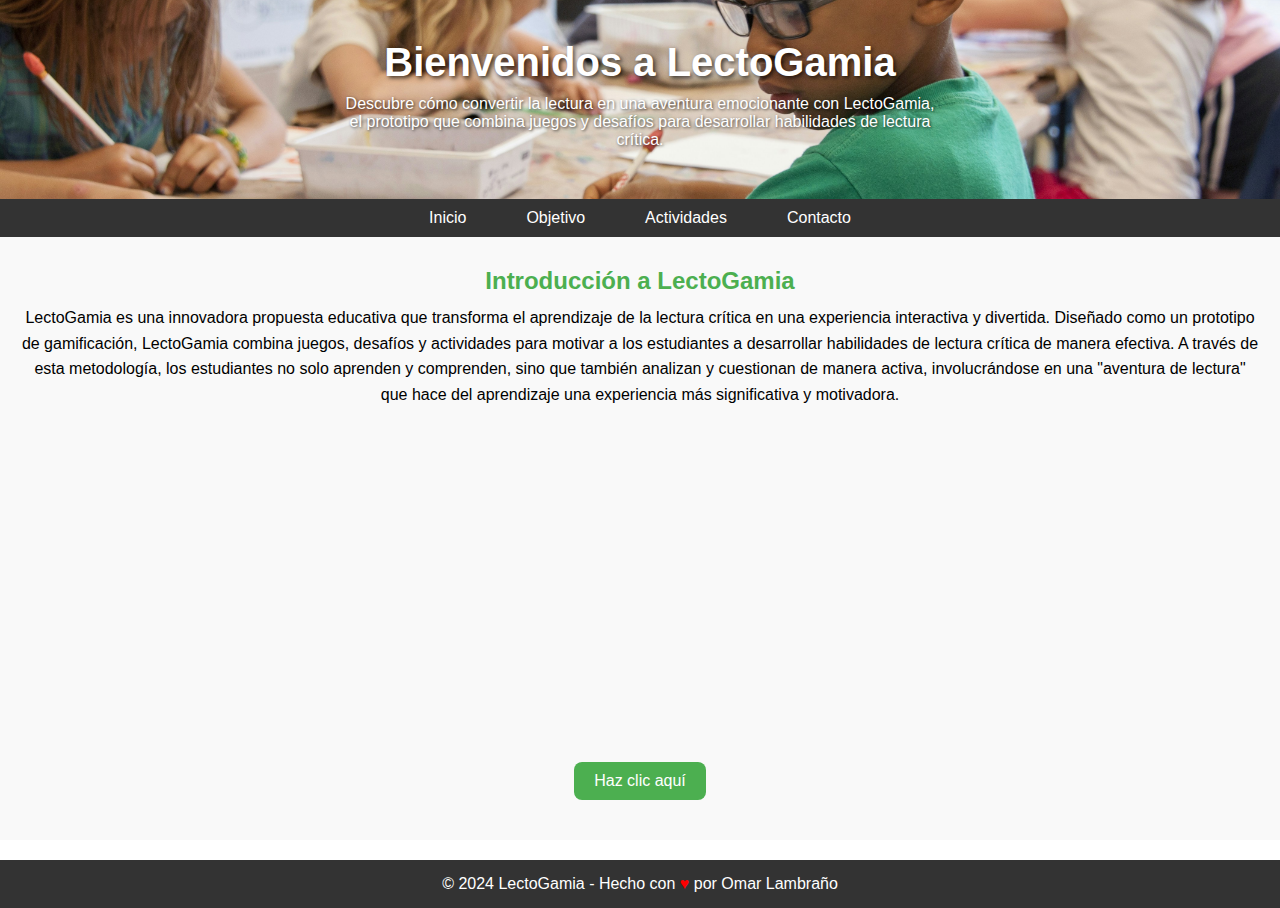
==== index.html @ 4ceeb060 "Primer commit: estructura inicial del proyecto Lectogamia" ====
<!DOCTYPE html>
<html lang="es">
<head>
    <meta charset="UTF-8">
    <meta name="viewport" content="width=device-width, initial-scale=1.0">
    <title>LectoGamia - Página Principal</title>
    <link rel="stylesheet" href="style.css">
    <script>
        function mostrarMensaje() {
            alert("Gracias por estar en LectoGamia");
        }
    </script>
</head>
<body>
    <!-- Encabezado -->
    <header>
        <h1>Bienvenidos a LectoGamia</h1>
        <p class="intro-text">Descubre cómo convertir la lectura en una aventura emocionante con LectoGamia, el prototipo que combina juegos y desafíos para desarrollar habilidades de lectura crítica.</p>
    </header>

    <!-- Menú de Navegación -->
    <nav>
        <ul>
            <li><a href="index.html">Inicio</a></li>
            <li><a href="objetivo.html">Objetivo</a></li>
            <li><a href="actividades.html">Actividades</a></li>
            <li><a href="contacto.html">Contacto</a></li>
        </ul>
    </nav>

    <!-- Sección de Contenido -->
    <main>
        <section id="introduccion">
            <h2>Introducción a LectoGamia</h2>
            <p>LectoGamia es una innovadora propuesta educativa que transforma el aprendizaje de la lectura crítica en una experiencia interactiva y divertida. Diseñado como un prototipo de gamificación, LectoGamia combina juegos, desafíos y actividades para motivar a los estudiantes a desarrollar habilidades de lectura crítica de manera efectiva. A través de esta metodología, los estudiantes no solo aprenden y comprenden, sino que también analizan y cuestionan de manera activa, involucrándose en una "aventura de lectura" que hace del aprendizaje una experiencia más significativa y motivadora.</p>
        </section>

        <!-- Video -->
        <div class="video-container">
            <iframe width="560" height="315" src="https://www.youtube.com/embed/nupcsJ0SHj8" title="LectoGamia en acción" frameborder="0" allow="accelerometer; autoplay; clipboard-write; encrypted-media; gyroscope; picture-in-picture" allowfullscreen></iframe>
        </div>

        <!-- Botón Interactivo -->
        <button onclick="mostrarMensaje()">Haz clic aquí</button>
    </main>


    <!-- Pie de Página -->
    <footer>
        <p>&copy; 2024 LectoGamia - Hecho con <span style="color: red;">&hearts;</span> por Omar Lambraño</p>
    </footer>
</body>
</html>
---- style.css ----
/* Reset de estilos básicos */
* {
    margin: 0;
    padding: 0;
    box-sizing: border-box;
    font-family: Arial, sans-serif;
}

/* Estilos del encabezado */
/* Estilos del encabezado con imagen de fondo */
header {
    background-image: url('fondo.jpg'); /* Cambia 'fondo.jpg' por el nombre de tu archivo */
    background-size: cover; /* Ajusta la imagen para cubrir todo el encabezado */
    background-position: center; /* Centra la imagen en el encabezado */
    color: white;
    padding: 40px;
    text-align: center;
}

header h1 {
    font-size: 2.5em;
    text-shadow: 2px 2px 4px rgba(0, 0, 0, 0.7); /* Agrega sombra al texto para mayor legibilidad */
}

header p {
    margin-top: 10px;
    max-width: 600px;
    margin: 10px auto;
    text-shadow: 1px 1px 3px rgba(0, 0, 0, 0.7); /* Sombra para el párrafo */
}


/* Menú de navegación */
nav ul {
    list-style-type: none;
    display: flex;
    justify-content: center;
    background-color: #333;
}

nav ul li {
    margin: 0 15px;
}

nav ul li a {
    color: white;
    text-decoration: none;
    padding: 10px 15px;
    display: block;
}

nav ul li a:hover {
    background-color: #4CAF50;
}

/* Sección principal */
main {
    padding: 20px;
    background-color: #f9f9f9;
}

main h2 {
    color: #4CAF50;
    margin-bottom: 10px;
}

main p {
    margin-bottom: 15px;
    line-height: 1.6;
}

/* Estilo para la imagen con botón de interacción */
.video-container {
    display: flex;
    justify-content: center;
    margin-top: 20px; /* Opcional: añade un margen superior para separar el video del contenido anterior */
}



.imagen-container img {
    max-width: 100%;
    height: auto;
}

.imagen-container button {
    margin-top: 10px;
    padding: 10px 20px;
    background-color: #4CAF50;
    color: white;
    border: none;
    cursor: pointer;
    border-radius: 5px;
}

.imagen-container {
    display: flex;
    justify-content: center;
    margin-top: 20px; /* Opcional: añade un margen superior para separar la imagen del contenido anterior */
}

.imagen-container button:hover {
    background-color: #333;
}

/* Estilos de actividades en actividades.html */
/* Estilos para el contenido de cada actividad */
.contenido-actividad {
    display: none; /* Oculta el contenido de la actividad por defecto */
    margin-top: 10px;
    line-height: 1.6;
}
#lista-actividades {
    padding: 20px;
    background-color: #f9f9f9;
}

.actividad {
    background-color: #ffffff;
    border: 1px solid #ddd;
    border-radius: 5px;
    padding: 15px;
    margin-bottom: 15px;
    box-shadow: 0px 4px 6px rgba(0, 0, 0, 0.1);
}

.actividad h3 {
    color: #4CAF50;
}

.actividad p {
    margin-top: 5px;
    line-height: 1.6;
}

/* Botón de regreso */
footer .button {
    display: inline-block;
    padding: 10px 20px;
    margin-top: 20px;
    background-color: #4CAF50;
    color: white;
    text-decoration: none;
    border-radius: 5px;
}

footer .button:hover {
    background-color: #333;
}

/* Pie de página */
footer {
    text-align: center;
    background-color: #333;
    color: white;
    padding: 15px;
    margin-top: 20px;
}

/* Centrado del botón */
button {
    display: block; /* Hace que el botón se comporte como un bloque */
    margin: 20px auto; /* Centra el botón horizontalmente y le da un margen superior */
    padding: 10px 20px; /* Espaciado interno del botón */
    font-size: 16px; /* Tamaño de fuente */
    color: white; /* Color del texto */
    background-color: #4CAF50; /* Color de fondo verde */
    border: none; /* Elimina los bordes por defecto */
    border-radius: 8px; /* Bordes redondeados */
    cursor: pointer; /* Cambia el cursor a mano cuando pasa sobre el botón */
    transition: background-color 0.3s ease; /* Efecto de transición suave */
}

/* Efecto al pasar el mouse sobre el botón */
button:hover {
    background-color: #45a049; /* Un tono de verde más oscuro */
}

/* Estilo del contenedor del botón (opcional) */
main {
    text-align: center; /* Alinea el contenido en el centro */
    padding-top: 30px; /* Espaciado superior */
}

/* Estilo básico para el formulario */
form {
    width: 300px;
    margin: 20px auto;
    padding: 20px;
    border: 1px solid #ccc;
    border-radius: 8px;
    background-color: #f9f9f9;
}

form label {
    display: block;
    margin-bottom: 5px;
    font-weight: bold;
}

form input {
    width: 100%;
    padding: 8px;
    margin-bottom: 10px;
    border: 1px solid #ccc;
    border-radius: 4px;
}

form button {
    width: 100%;
    padding: 10px;
    background-color: #4CAF50;
    color: white;
    border: none;
    border-radius: 4px;
    cursor: pointer;
}

form button:hover {
    background-color: #45a049;
}

footer {
    text-align: center;
    margin-top: 20px;
}

footer a {
    text-decoration: none;
    color: #4CAF50;
    font-weight: bold;
}
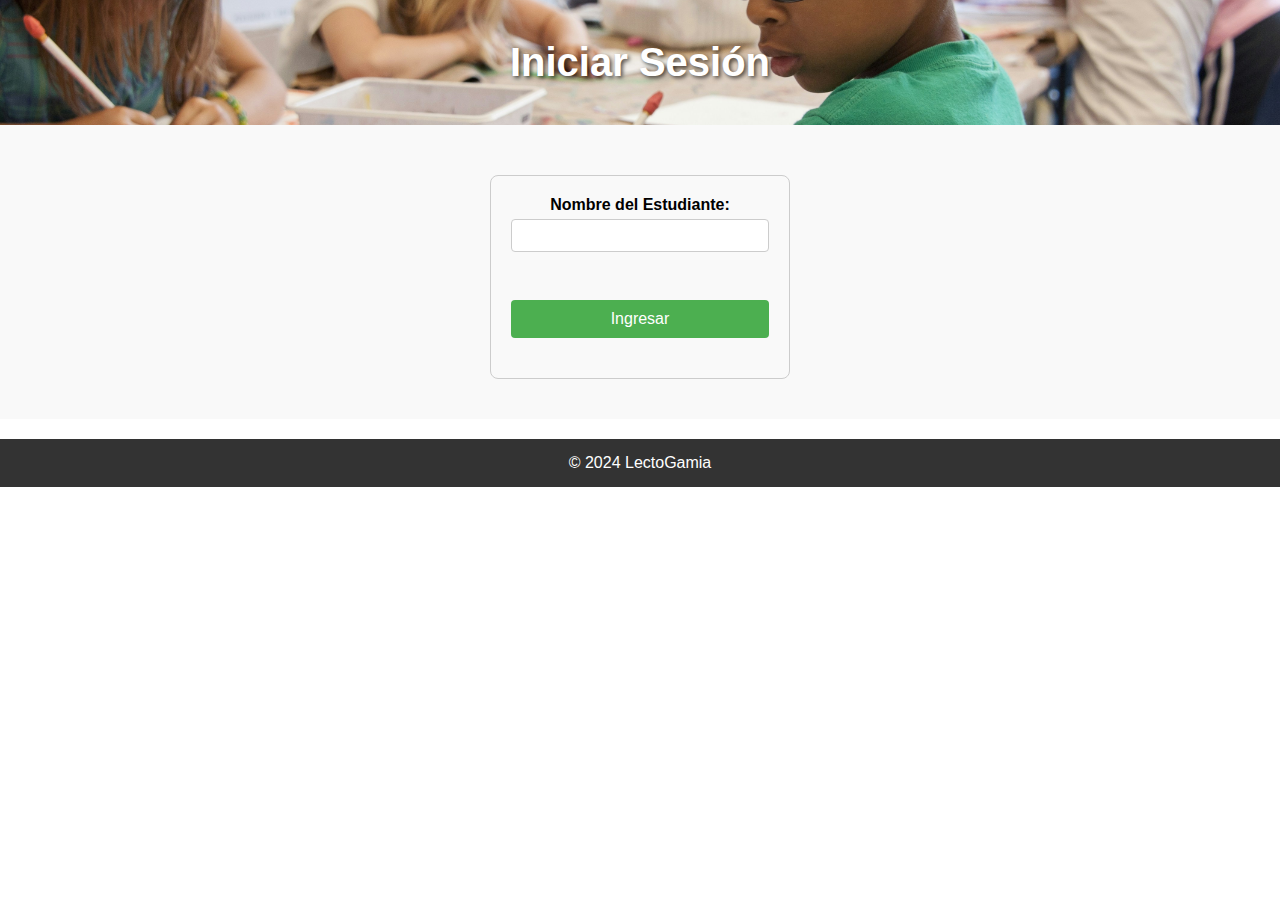
==== commit 727ccb10: "add: index" ====
--- a/index.html
+++ b/index.html
@@ -6,13 +6,19 @@
     <title>LectoGamia - Página Principal</title>
     <link rel="stylesheet" href="style.css">
     <script>
+        // Verificar si el usuario ha iniciado sesión
+        if (localStorage.getItem("loggedIn") !== "true") {
+            window.location.href = "login.html"; // Si no ha iniciado sesión, redirige al login
+        }
+    </script>
+    <script>
         function mostrarMensaje() {
             alert("Gracias por estar en LectoGamia");
         }
     </script>
 </head>
 <body>
-    <!-- Encabezado -->
+    <!-- Mensaje de respaldo si la redirección no funciona -->
     <header>
         <h1>Bienvenidos a LectoGamia</h1>
         <p class="intro-text">Descubre cómo convertir la lectura en una aventura emocionante con LectoGamia, el prototipo que combina juegos y desafíos para desarrollar habilidades de lectura crítica.</p>
